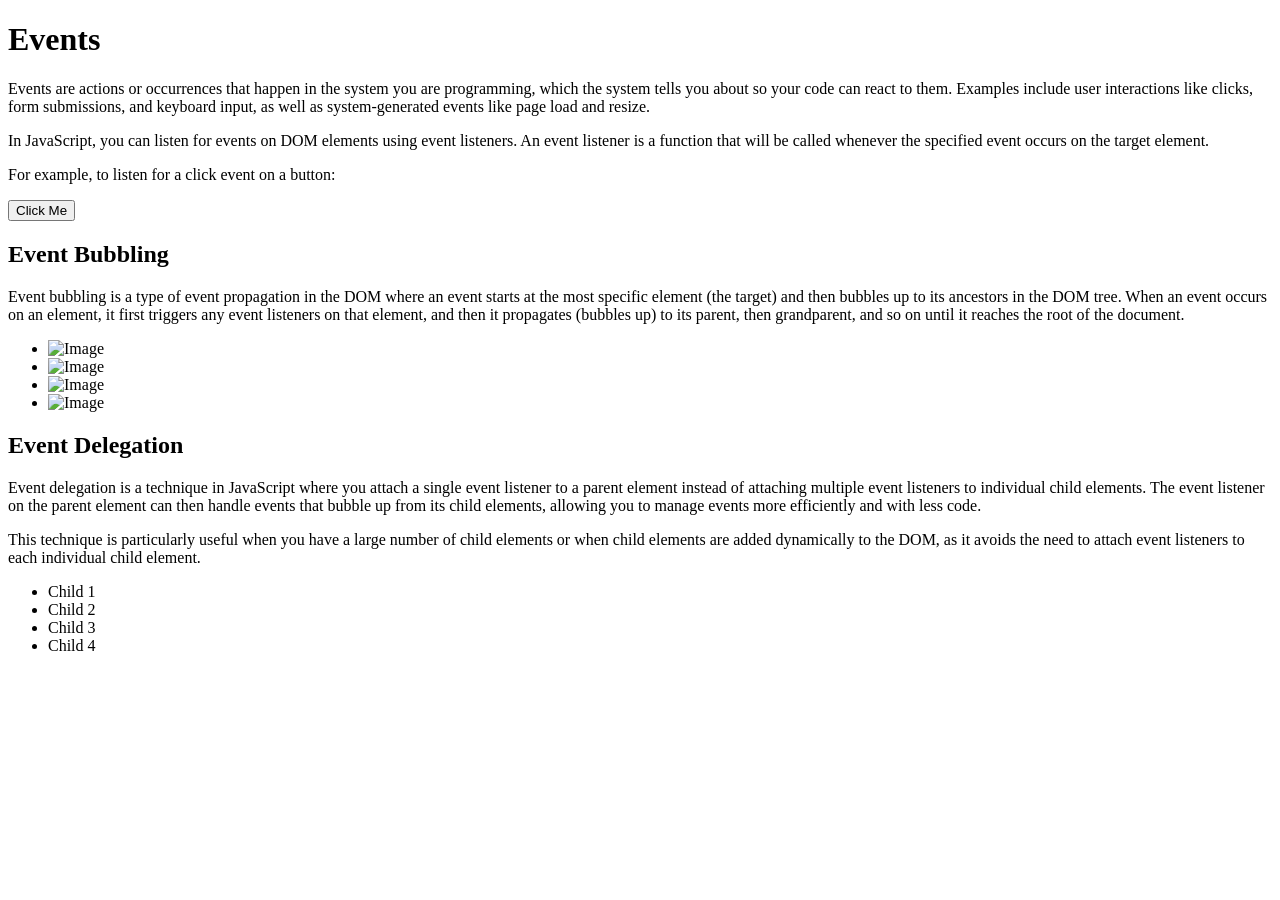
==== 11_DOM/04_Events/Bubbling-Delegation-Capturing/event.html @ 8e061939 "feat: DOM Events: Bubbling, Delegation, Capturing" ====
<!doctype html>
<html lang="en">
  <head>
    <meta charset="UTF-8" />
    <meta name="viewport" content="width=device-width, initial-scale=1.0" />
    <title>Events</title>
  </head>
  <body>
    <div id="container">
      <h1>Events</h1>
      <p>
        Events are actions or occurrences that happen in the system you are
        programming, which the system tells you about so your code can react to
        them. Examples include user interactions like clicks, form submissions,
        and keyboard input, as well as system-generated events like page load
        and resize.
      </p>
      <p>
        In JavaScript, you can listen for events on DOM elements using event
        listeners. An event listener is a function that will be called whenever
        the specified event occurs on the target element.
      </p>
      <p>For example, to listen for a click event on a button:</p>
      <button id="btn" type="button">Click Me</button>
      <div id="event-bubbling">
        <h2>Event Bubbling</h2>
        <p>
          Event bubbling is a type of event propagation in the DOM where an event
          starts at the most specific element (the target) and then bubbles up to
          its ancestors in the DOM tree. When an event occurs on an element, it
          first triggers any event listeners on that element, and then it
          propagates (bubbles up) to its parent, then grandparent, and so on
          until it reaches the root of the document.
        </p>
      <ul id="parent">
        <li>
          <img
            width="100"
            height="100"
            src="https://images.pexels.com/photos/2027697/pexels-photo-2027697.jpeg"
            alt="Image"
            id="child-1"
          />
        </li>
        <li>
          <img
            width="100"
            height="100"
            src="https://images.pexels.com/photos/30462129/pexels-photo-30462129.jpeg"
            alt="Image"
            id="child-2"
          />
        </li>
        <li>
          <img
            width="100"
            height="100"
            src="https://images.pexels.com/photos/30486091/pexels-photo-30486091.png"
            alt="Image"
            id="child-3"
          />
        </li>
        <li>
          <img
            width="100"
            height="100"
            src="https://images.pexels.com/photos/20629934/pexels-photo-20629934.jpeg"
            alt="Image"
            id="child-4"
          />
        </li>
      </ul>
      <!-- Event Delegation -->
       <div id="event-delegation">
        <h2>Event Delegation</h2>
        <p>
          Event delegation is a technique in JavaScript where you attach a single
          event listener to a parent element instead of attaching multiple event
          listeners to individual child elements. The event listener on the
          parent element can then handle events that bubble up from its child
          elements, allowing you to manage events more efficiently and with less
          code.
        </p>
        <p>
          This technique is particularly useful when you have a large number of
          child elements or when child elements are added dynamically to the DOM,
          as it avoids the need to attach event listeners to each individual
          child element.
        </p>
        <ul id="parent-delegation">
          <li id="child-1-delegation">Child 1</li>
          <li id="child-2-delegation">Child 2</li>
          <li id="child-3-delegation">Child 3</li>
          <li id="child-4-delegation">Child 4</li>
        </ul>
      </div>
    </div>
    <!-- <script src="./eventBubbling.js"></script> -->
    <script src="./eventCapturing.js"></script>
    <!-- <script src="./eventDelegation.js"></script> -->
    <!-- <script src="./eventObject.js"></script> -->
  </body>
</html>
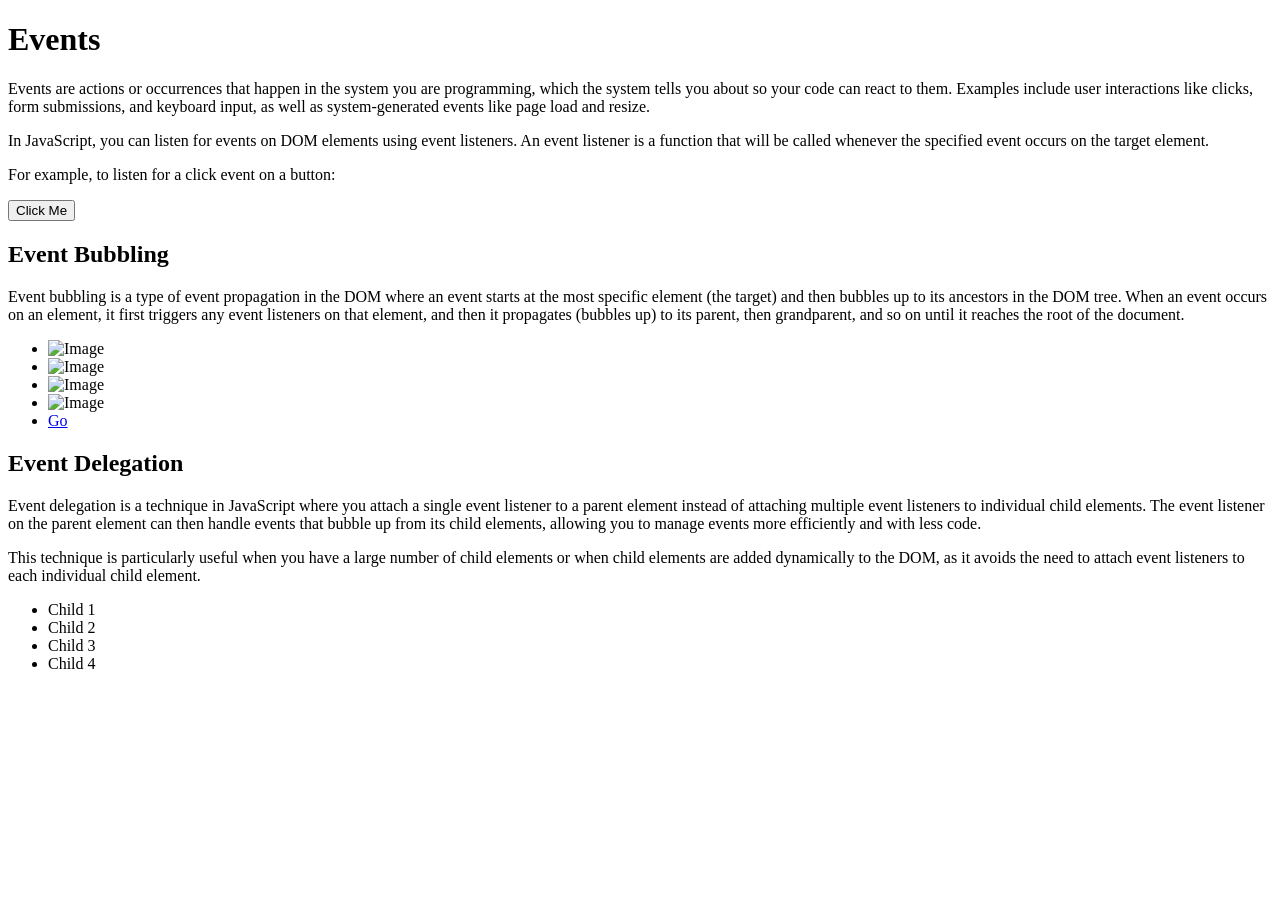
==== commit 987c773d: "feat: DOM Events: preventDefault and stopPropagation" ====
--- a/11_DOM/04_Events/Bubbling-Delegation-Capturing/event.html
+++ b/11_DOM/04_Events/Bubbling-Delegation-Capturing/event.html
@@ -69,6 +69,7 @@
             id="child-4"
           />
         </li>
+        <li><a href="https://google.com" id="link">Go</a></li>
       </ul>
       <!-- Event Delegation -->
        <div id="event-delegation">
@@ -96,8 +97,8 @@
       </div>
     </div>
     <!-- <script src="./eventBubbling.js"></script> -->
-    <script src="./eventCapturing.js"></script>
+    <!-- <script src="./eventCapturing.js"></script> -->
     <!-- <script src="./eventDelegation.js"></script> -->
-    <!-- <script src="./eventObject.js"></script> -->
+    <script src="./eventObject.js"></script>
   </body>
 </html>
